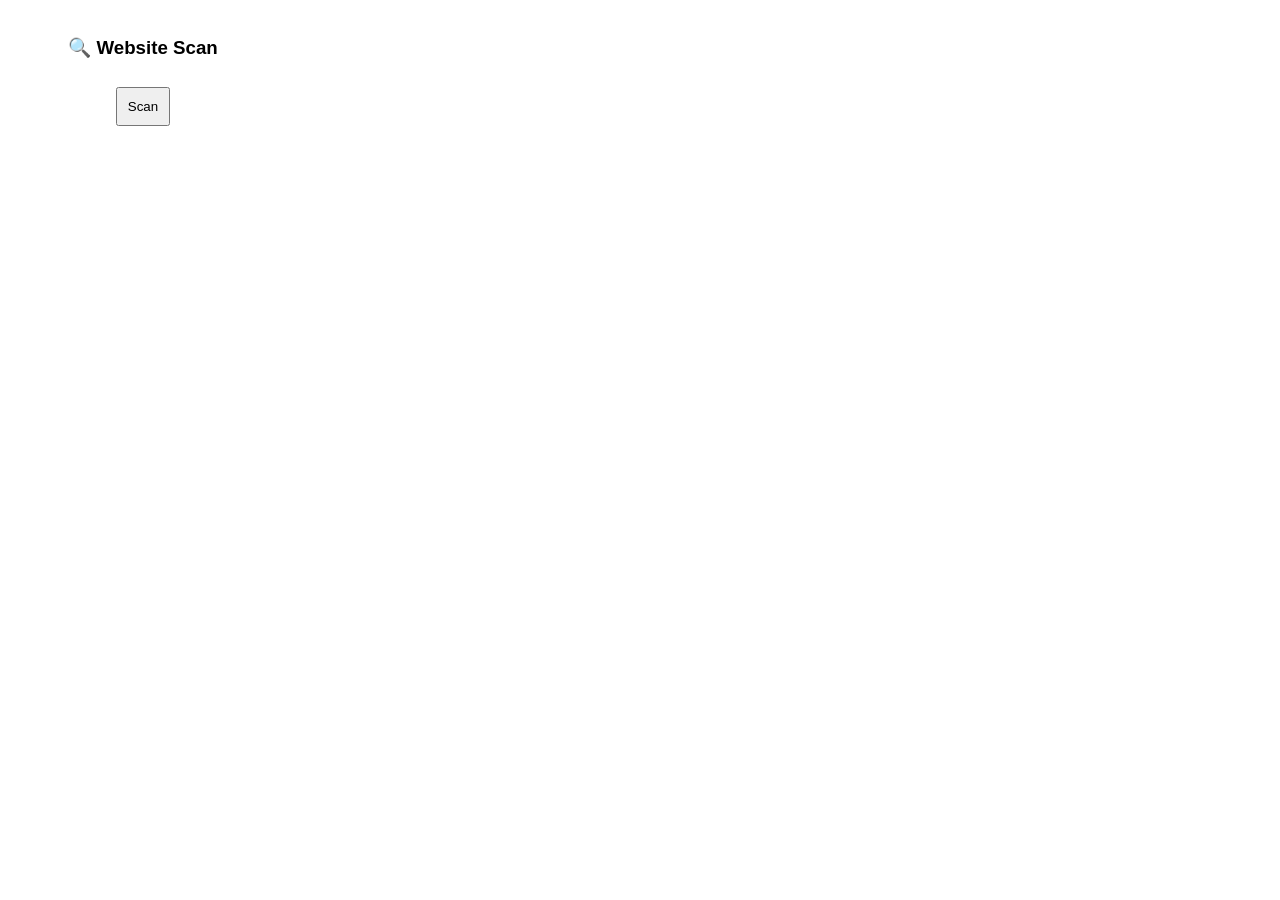
==== extension/popup.html @ 0453cf39 "Initial commit - phishing detection project" ====
<!DOCTYPE html>
<html>
<head>
   <meta charset="UTF-8"> 
  <title>Phishing Detector</title>
  <style>
    body {
      font-family: Arial;
      text-align: center;
      width: 250px;
      padding: 10px;
    }
    button {
      padding: 10px;
      margin-top: 10px;
      cursor: pointer;
    }
    .safe {
      color: green;
      font-weight: bold;
    }
    .phishing {
      color: red;
      font-weight: bold;
    }
  </style>
</head>
<body>
  <h3>🔍 Website Scan</h3>
  <button id="check">Scan</button>
  <p id="result"></p>
  <p id="details"></p>

  <script src="popup.js"></script>
</body>
</html>
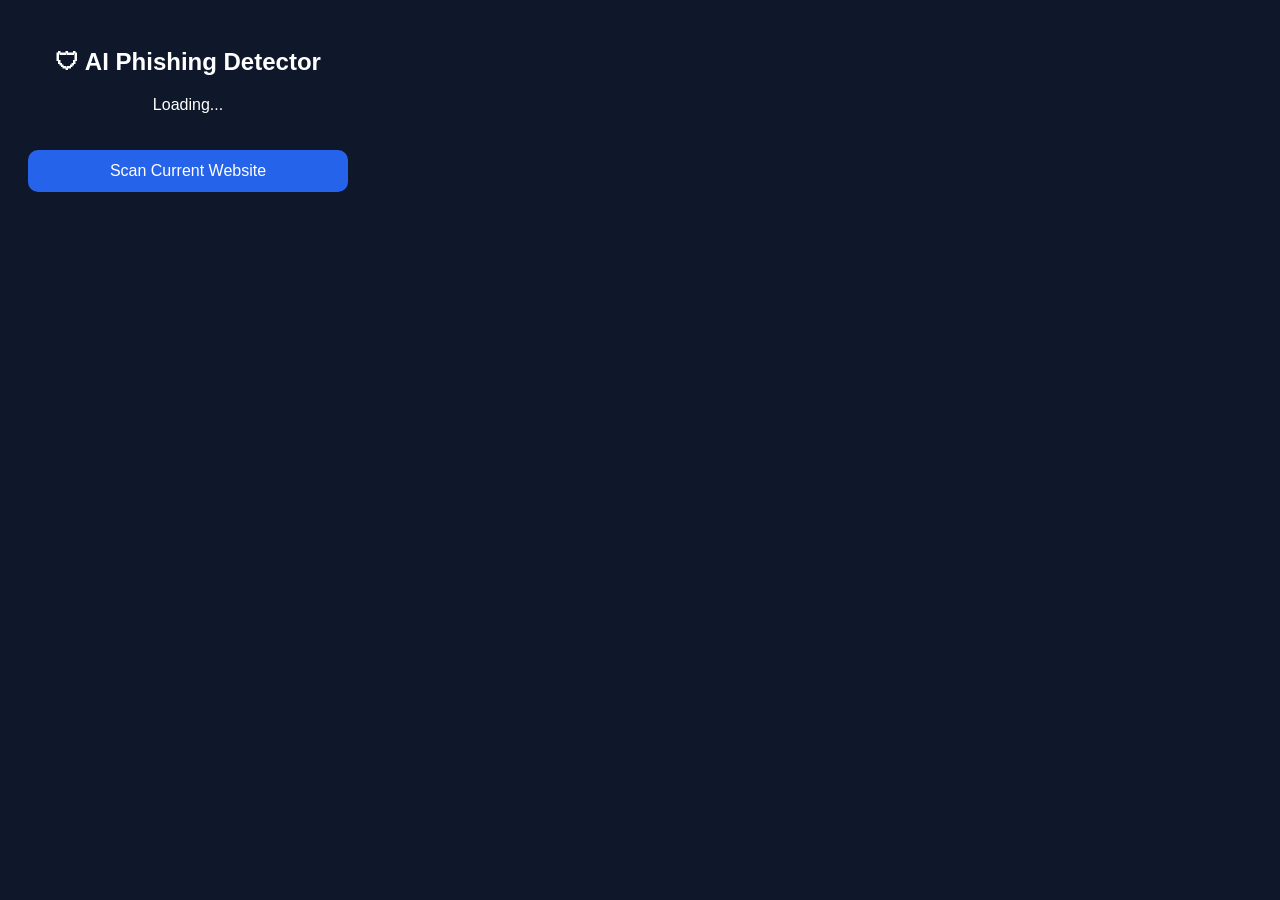
==== commit 7aec4878: "Initial commit - PhishShield AI" ====
--- a/extension/popup.html
+++ b/extension/popup.html
@@ -1,36 +1,36 @@
 <!DOCTYPE html>
 <html>
+
 <head>
-   <meta charset="UTF-8"> 
-  <title>Phishing Detector</title>
-  <style>
-    body {
-      font-family: Arial;
-      text-align: center;
-      width: 250px;
-      padding: 10px;
-    }
-    button {
-      padding: 10px;
-      margin-top: 10px;
-      cursor: pointer;
-    }
-    .safe {
-      color: green;
-      font-weight: bold;
-    }
-    .phishing {
-      color: red;
-      font-weight: bold;
-    }
-  </style>
+
+<meta charset="UTF-8">
+
+<title>AI Phishing Detector</title>
+
+<link rel="stylesheet" href="popup.css">
+
 </head>
+
 <body>
-  <h3>🔍 Website Scan</h3>
-  <button id="check">Scan</button>
-  <p id="result"></p>
-  <p id="details"></p>
 
-  <script src="popup.js"></script>
+<div class="container">
+
+<h2>🛡 AI Phishing Detector</h2>
+
+<p id="url">Loading...</p>
+
+<button id="scanBtn">
+
+Scan Current Website
+
+</button>
+
+<div id="result"></div>
+
+</div>
+
+<script src="popup.js"></script>
+
 </body>
+
 </html>
--- a/extension/popup.css
+++ b/extension/popup.css
@@ -0,0 +1,57 @@
+body{
+
+width:320px;
+
+padding:20px;
+
+font-family:Poppins,sans-serif;
+
+background:#0f172a;
+
+color:white;
+
+}
+
+.container{
+
+text-align:center;
+
+}
+
+button{
+
+width:100%;
+
+padding:12px;
+
+margin-top:20px;
+
+border:none;
+
+border-radius:10px;
+
+background:#2563eb;
+
+color:white;
+
+cursor:pointer;
+
+font-size:16px;
+
+}
+
+button:hover{
+
+background:#1d4ed8;
+
+}
+
+#result{
+
+margin-top:20px;
+
+font-size:18px;
+
+font-weight:bold;
+
+}
